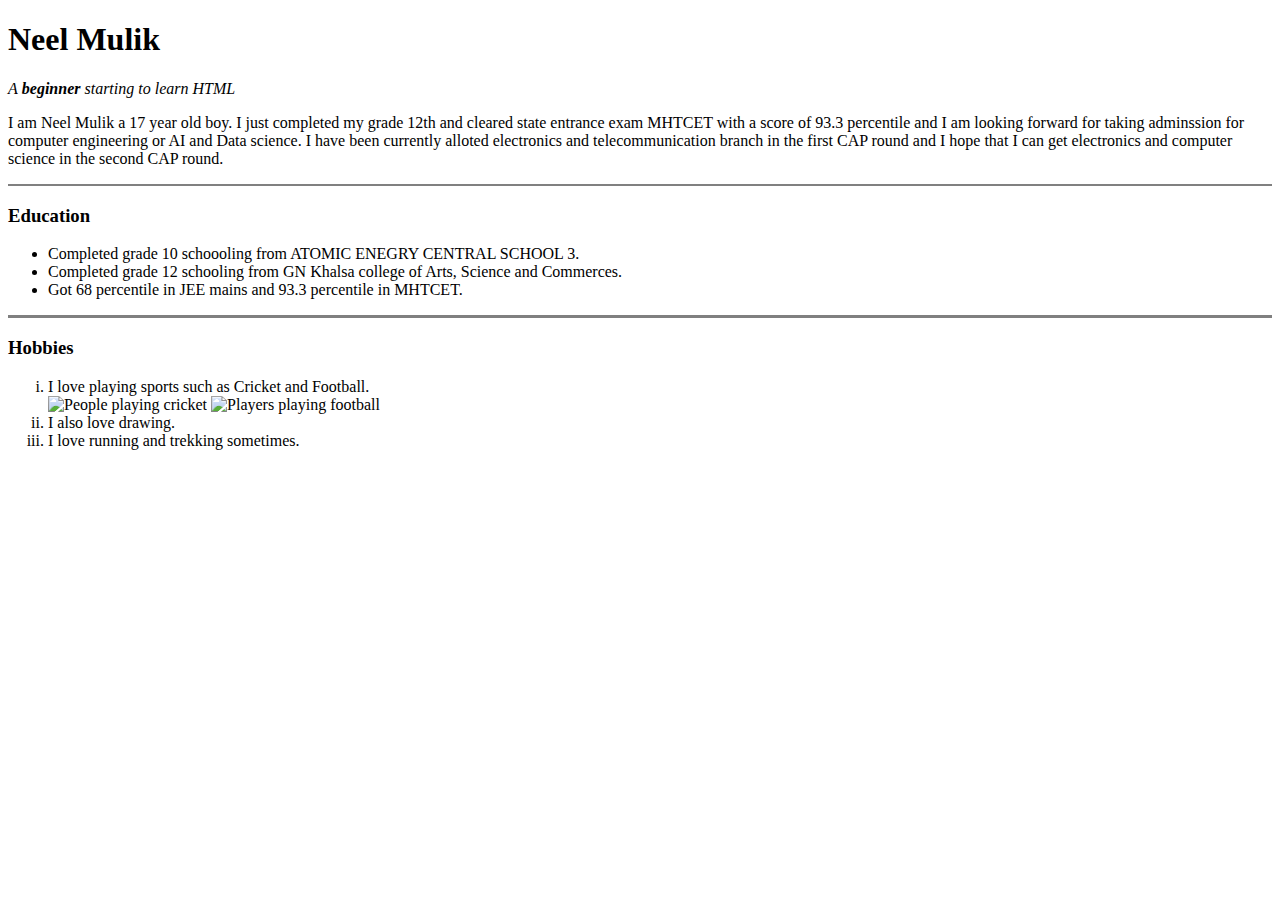
==== New folder/index.html @ 3acbe92b "Add files via upload" ====
<!DOCTYPE html>
<html>
    <head>
        <meta charset="utf-8">
        <title>Neel's personal site </title>
    </head>
    <body>
         <h1> Neel Mulik </h1>  
         <p><em>A<strong> beginner </strong> starting to learn HTML </em></p>
         <p> I am Neel Mulik a 17 year old boy. I just completed my grade 12th and cleared state entrance exam MHTCET with a score of 93.3 percentile and I am looking forward for taking adminssion for computer engineering or AI and Data science. I have been currently alloted electronics and telecommunication branch in the first CAP round and I hope that I can get electronics and computer science in the second CAP round. </p>
    <hr size="2" noshade>
    <h3> Education</h3>
    <ul>
        <li>Completed grade 10 schoooling from ATOMIC ENEGRY CENTRAL SCHOOL 3.</li>
        <li>Completed grade 12 schooling from GN Khalsa college of Arts, Science and Commerces.</li>
        <li>Got 68 percentile in JEE mains and 93.3 percentile in MHTCET.</li>
    </ul>
    <hr size="3" noshade>
    <h3> Hobbies </h3>
    <ol type="i">
        <li>I love playing sports such as Cricket and Football.</li>
        <img src="https://upload.wikimedia.org/wikipedia/commons/thumb/7/7a/Pollock_to_Hussey.jpg/1200px-Pollock_to_Hussey.jpg" height="200" width="400" alt="People playing cricket"> <img src="https://th-i.thgim.com/public/incoming/y3jiev/article65945488.ece/alternates/FREE_1200/Argentina_Jamaica_Soccer_76347.jpg-0b210.jpg" height="240" alt="Players playing football">
        <li>I also love drawing.</li>
        <li>I love running and trekking sometimes.</li>
    </ol>
        </body>
</html>
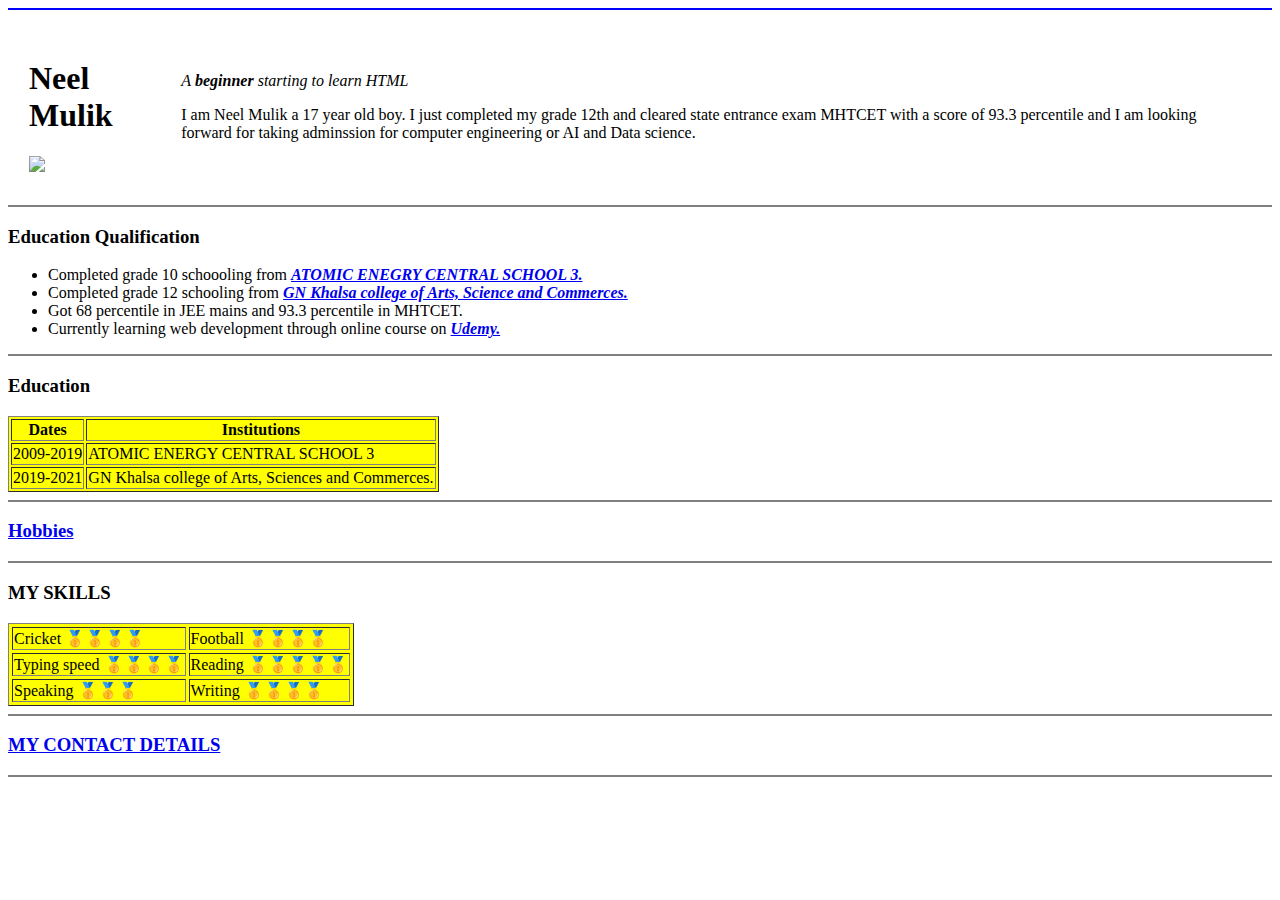
==== commit 522d36b0: "Update index.html" ====
--- a/New folder/index.html
+++ b/New folder/index.html
@@ -5,23 +5,73 @@
         <title>Neel's personal site </title>
     </head>
     <body>
-         <h1> Neel Mulik </h1>  
-         <p><em>A<strong> beginner </strong> starting to learn HTML </em></p>
-         <p> I am Neel Mulik a 17 year old boy. I just completed my grade 12th and cleared state entrance exam MHTCET with a score of 93.3 percentile and I am looking forward for taking adminssion for computer engineering or AI and Data science. I have been currently alloted electronics and telecommunication branch in the first CAP round and I hope that I can get electronics and computer science in the second CAP round. </p>
+        <hr size="2" color="blue">
+        <table cellspacing="20">
+            <td>
+                <h1> Neel Mulik </h1> 
+                <img src="New folder/IMG_20221022_133320-modified.png" height="200">
+            </td>
+            <td>
+                <p><em>A<strong> beginner </strong> starting to learn HTML </em></p>
+         <p> I am Neel Mulik a 17 year old boy. I just completed my grade 12th and cleared state entrance exam MHTCET with a score of 93.3 percentile and I am looking forward for taking adminssion for computer engineering or AI and Data science.</p>
+            </td>
+        </table>
     <hr size="2" noshade>
-    <h3> Education</h3>
+    <h3> Education Qualification</h3>
     <ul>
-        <li>Completed grade 10 schoooling from ATOMIC ENEGRY CENTRAL SCHOOL 3.</li>
-        <li>Completed grade 12 schooling from GN Khalsa college of Arts, Science and Commerces.</li>
+        <li>Completed grade 10 schoooling from <em><strong><a href="https://aecsmum3.ac.in/">ATOMIC ENEGRY CENTRAL SCHOOL 3.</a></strong></em></li>
+        <li>Completed grade 12 schooling from <em><strong><a href="https://sites.google.com/gnkhalsa.edu.in/gnkca22-23">GN Khalsa college of Arts, Science and Commerces.</a></strong></em></li>
         <li>Got 68 percentile in JEE mains and 93.3 percentile in MHTCET.</li>
+        <li>Currently learning web development through online course on <em><strong><a href="https://www.udemy.com/share/101qYw3@O1ysGqj4S8IOjGGcPlHpcHq7LKjLXG59lyaQ4OiHoU56N8WM8vZFnmYST4fBF04g7w==/">Udemy.</a></strong></em></strong></li>
     </ul>
-    <hr size="3" noshade>
-    <h3> Hobbies </h3>
-    <ol type="i">
-        <li>I love playing sports such as Cricket and Football.</li>
-        <img src="https://upload.wikimedia.org/wikipedia/commons/thumb/7/7a/Pollock_to_Hussey.jpg/1200px-Pollock_to_Hussey.jpg" height="200" width="400" alt="People playing cricket"> <img src="https://th-i.thgim.com/public/incoming/y3jiev/article65945488.ece/alternates/FREE_1200/Argentina_Jamaica_Soccer_76347.jpg-0b210.jpg" height="240" alt="Players playing football">
-        <li>I also love drawing.</li>
-        <li>I love running and trekking sometimes.</li>
-    </ol>
+    <hr size="2" noshade>
+    <h3>Education</h3>
+    <table border="1" bgcolor="yellow">
+        <tr>
+            <th>Dates</th>
+            <th>Institutions</th>
+           </tr>
+        <tr>
+            <td>2009-2019</td>
+            <td>ATOMIC ENERGY CENTRAL SCHOOL 3</td>
+        </tr>
+        <tr>
+            <td>2019-2021</td>
+            <td>GN Khalsa college of Arts, Sciences and Commerces.</td>
+        </tr>
+    </table>
+    <hr size="2" noshade>
+    <h3><a href="New folder/My hobbies.html"> Hobbies </a></strong></em></h3>
+    <hr size="2" noshade>
+    <h3>MY SKILLS</h3>
+    <table border="1" cellspacing="3" bgcolor="yellow">
+        <tr>
+            <td>
+                Cricket 🥇🥇🥇🥇
+            </td>
+            <td>
+                Football 🥇🥇🥇🥇
+            </td>
+        </tr>
+        <tr>
+            <td>
+                Typing speed 🥇🥇🥇🥇
+            </td>
+            <td>
+                Reading 🥇🥇🥇🥇🥇
+            </td>
+        </tr>
+        <tr>
+            <td>
+                Speaking 🥇🥇🥇
+            </td>
+            <td>
+                Writing 🥇🥇🥇🥇
+            </td>
+        </tr>
+    </table>
+    <hr size="2" noshade>
+    <h3><a href="New folder/myconatcts.html">MY CONTACT DETAILS</a></h3>
+    <hr size="2" noshade>
         </body>
-</html>+</html>
